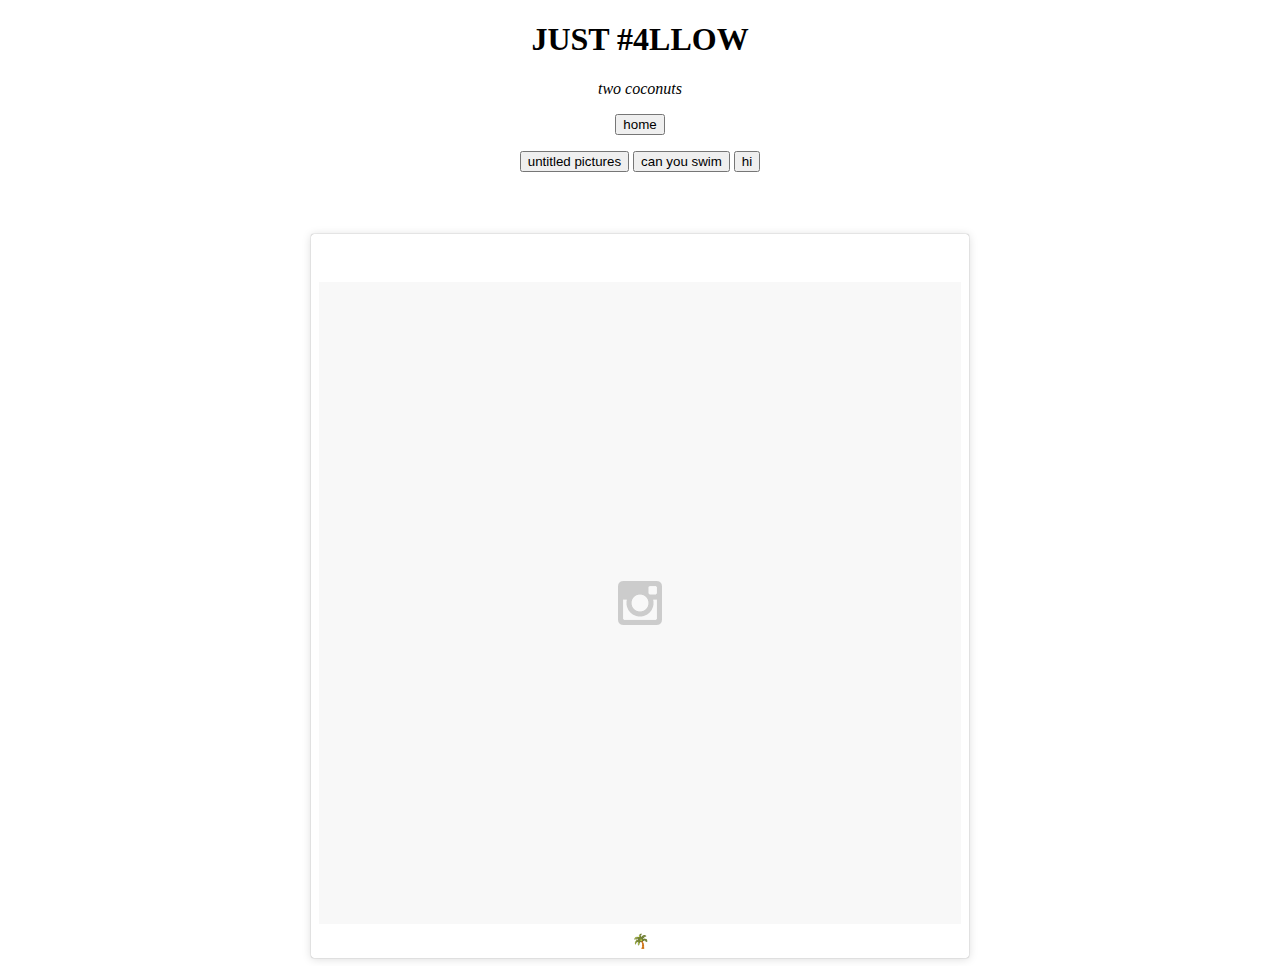
==== 4llow.html @ 80309c1f "Update 4llow.html" ====
<!DOCTYPE html>
<html>
<head>
  <link rel="stylesheet" href="fashun.css">
</head>
<body>
<h1><center>JUST #4LLOW</h1>
<p><center><i>two coconuts</i></p>
<p><center><a href="index"><button>home</button></a></p>
<a href="untitled-pictures"><button>untitled pictures</button></a>
<a href="can-you-swim"><button>can you swim</button></a>
<a href="hi"><button>hi</button></a></center>
<script src="moveit.js"></script>
<p><iframe class="btn" frameborder="0" border="0" scrolling="no" allowtransparency="true" height="20" width="200" src="https://platform.tumblr.com/v2/follow_button.html?type=follow-blog&amp;tumblelog=wjingwong&amp;color=blue"></iframe>
<style>.ig-b- { display: inline-block; }
.ig-b- img { visibility: hidden; }
.ig-b-:hover { background-position: 0 -60px; } .ig-b-:active { background-position: 0 -120px; }
.ig-b-v-24 { width: 137px; height: 24px; background: url(//badges.instagram.com/static/images/ig-badge-view-sprite-24.png) no-repeat 0 0; }
@media only screen and (-webkit-min-device-pixel-ratio: 2), only screen and (min--moz-device-pixel-ratio: 2), only screen and (-o-min-device-pixel-ratio: 2 / 1), only screen and (min-device-pixel-ratio: 2), only screen and (min-resolution: 192dpi), only screen and (min-resolution: 2dppx) {
.ig-b-v-24 { background-image: url(//badges.instagram.com/static/images/ig-badge-view-sprite-24@2x.png); background-size: 160px 178px; } }</style>
<a href="https://www.instagram.com/wwongjing/?ref=badge" class="ig-b- ig-b-v-24"><img src="//badges.instagram.com/static/images/ig-badge-view-24.png" alt="Instagram" /></a>
</p>
<blockquote class="instagram-media" data-instgrm-captioned data-instgrm-version="6" style=" background:#FFF; border:0; border-radius:3px; box-shadow:0 0 1px 0 rgba(0,0,0,0.5),0 1px 10px 0 rgba(0,0,0,0.15); margin: 1px; max-width:658px; padding:0; width:99.375%; width:-webkit-calc(100% - 2px); width:calc(100% - 2px);">
  <div style="padding:8px;"> <div style=" background:#F8F8F8; line-height:0; margin-top:40px; padding:50.0% 0; text-align:center; width:100%;"> <div style=" background:url([data-uri]); display:block; height:44px; margin:0 auto -44px; position:relative; top:-22px; width:44px;"></div></div> <p style=" margin:8px 0 0 0; padding:0 4px;">
     <a href="https://www.instagram.com/p/BErcw6pPb1b/" style=" color:#000; font-family:Arial,sans-serif; font-size:14px; font-style:normal; font-weight:normal; line-height:17px; text-decoration:none; word-wrap:break-word;" target="_blank">🌴</a></p></div></blockquote>
<script async defer src="//platform.instagram.com/en_US/embeds.js"></script>
</body>
</html>
---- fashun.css ----

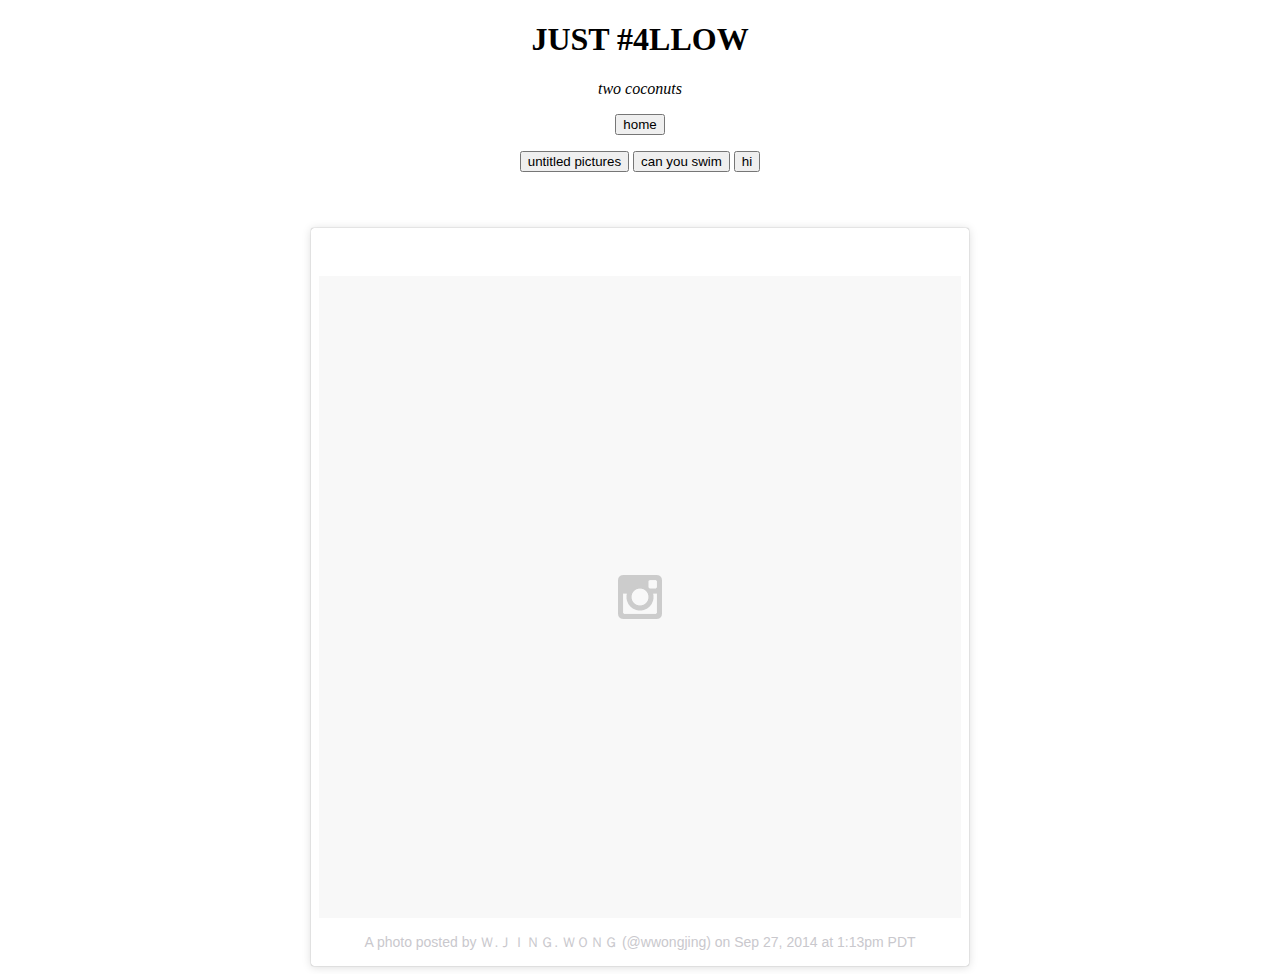
==== commit cefd17a9: "Update 4llow.html" ====
--- a/4llow.html
+++ b/4llow.html
@@ -18,11 +18,7 @@
 .ig-b-v-24 { width: 137px; height: 24px; background: url(//badges.instagram.com/static/images/ig-badge-view-sprite-24.png) no-repeat 0 0; }
 @media only screen and (-webkit-min-device-pixel-ratio: 2), only screen and (min--moz-device-pixel-ratio: 2), only screen and (-o-min-device-pixel-ratio: 2 / 1), only screen and (min-device-pixel-ratio: 2), only screen and (min-resolution: 192dpi), only screen and (min-resolution: 2dppx) {
 .ig-b-v-24 { background-image: url(//badges.instagram.com/static/images/ig-badge-view-sprite-24@2x.png); background-size: 160px 178px; } }</style>
-<a href="https://www.instagram.com/wwongjing/?ref=badge" class="ig-b- ig-b-v-24"><img src="//badges.instagram.com/static/images/ig-badge-view-24.png" alt="Instagram" /></a>
-</p>
-<blockquote class="instagram-media" data-instgrm-captioned data-instgrm-version="6" style=" background:#FFF; border:0; border-radius:3px; box-shadow:0 0 1px 0 rgba(0,0,0,0.5),0 1px 10px 0 rgba(0,0,0,0.15); margin: 1px; max-width:658px; padding:0; width:99.375%; width:-webkit-calc(100% - 2px); width:calc(100% - 2px);">
-  <div style="padding:8px;"> <div style=" background:#F8F8F8; line-height:0; margin-top:40px; padding:50.0% 0; text-align:center; width:100%;"> <div style=" background:url([data-uri]); display:block; height:44px; margin:0 auto -44px; position:relative; top:-22px; width:44px;"></div></div> <p style=" margin:8px 0 0 0; padding:0 4px;">
-     <a href="https://www.instagram.com/p/BErcw6pPb1b/" style=" color:#000; font-family:Arial,sans-serif; font-size:14px; font-style:normal; font-weight:normal; line-height:17px; text-decoration:none; word-wrap:break-word;" target="_blank">🌴</a></p></div></blockquote>
+<blockquote class="instagram-media" data-instgrm-version="6" style=" background:#FFF; border:0; border-radius:3px; box-shadow:0 0 1px 0 rgba(0,0,0,0.5),0 1px 10px 0 rgba(0,0,0,0.15); margin: 1px; max-width:658px; padding:0; width:99.375%; width:-webkit-calc(100% - 2px); width:calc(100% - 2px);"><div style="padding:8px;"> <div style=" background:#F8F8F8; line-height:0; margin-top:40px; padding:50% 0; text-align:center; width:100%;"> <div style=" background:url([data-uri]); display:block; height:44px; margin:0 auto -44px; position:relative; top:-22px; width:44px;"></div></div><p style=" color:#c9c8cd; font-family:Arial,sans-serif; font-size:14px; line-height:17px; margin-bottom:0; margin-top:8px; overflow:hidden; padding:8px 0 7px; text-align:center; text-overflow:ellipsis; white-space:nowrap;"><a href="https://www.instagram.com/p/tdkG8gPb0U/" style=" color:#c9c8cd; font-family:Arial,sans-serif; font-size:14px; font-style:normal; font-weight:normal; line-height:17px; text-decoration:none;" target="_blank">A photo posted by Ｗ.ＪＩＮＧ. ＷＯＮＧ (@wwongjing)</a> on <time style=" font-family:Arial,sans-serif; font-size:14px; line-height:17px;" datetime="2014-09-27T20:13:15+00:00">Sep 27, 2014 at 1:13pm PDT</time></p></div></blockquote>
 <script async defer src="//platform.instagram.com/en_US/embeds.js"></script>
 </body>
 </html>
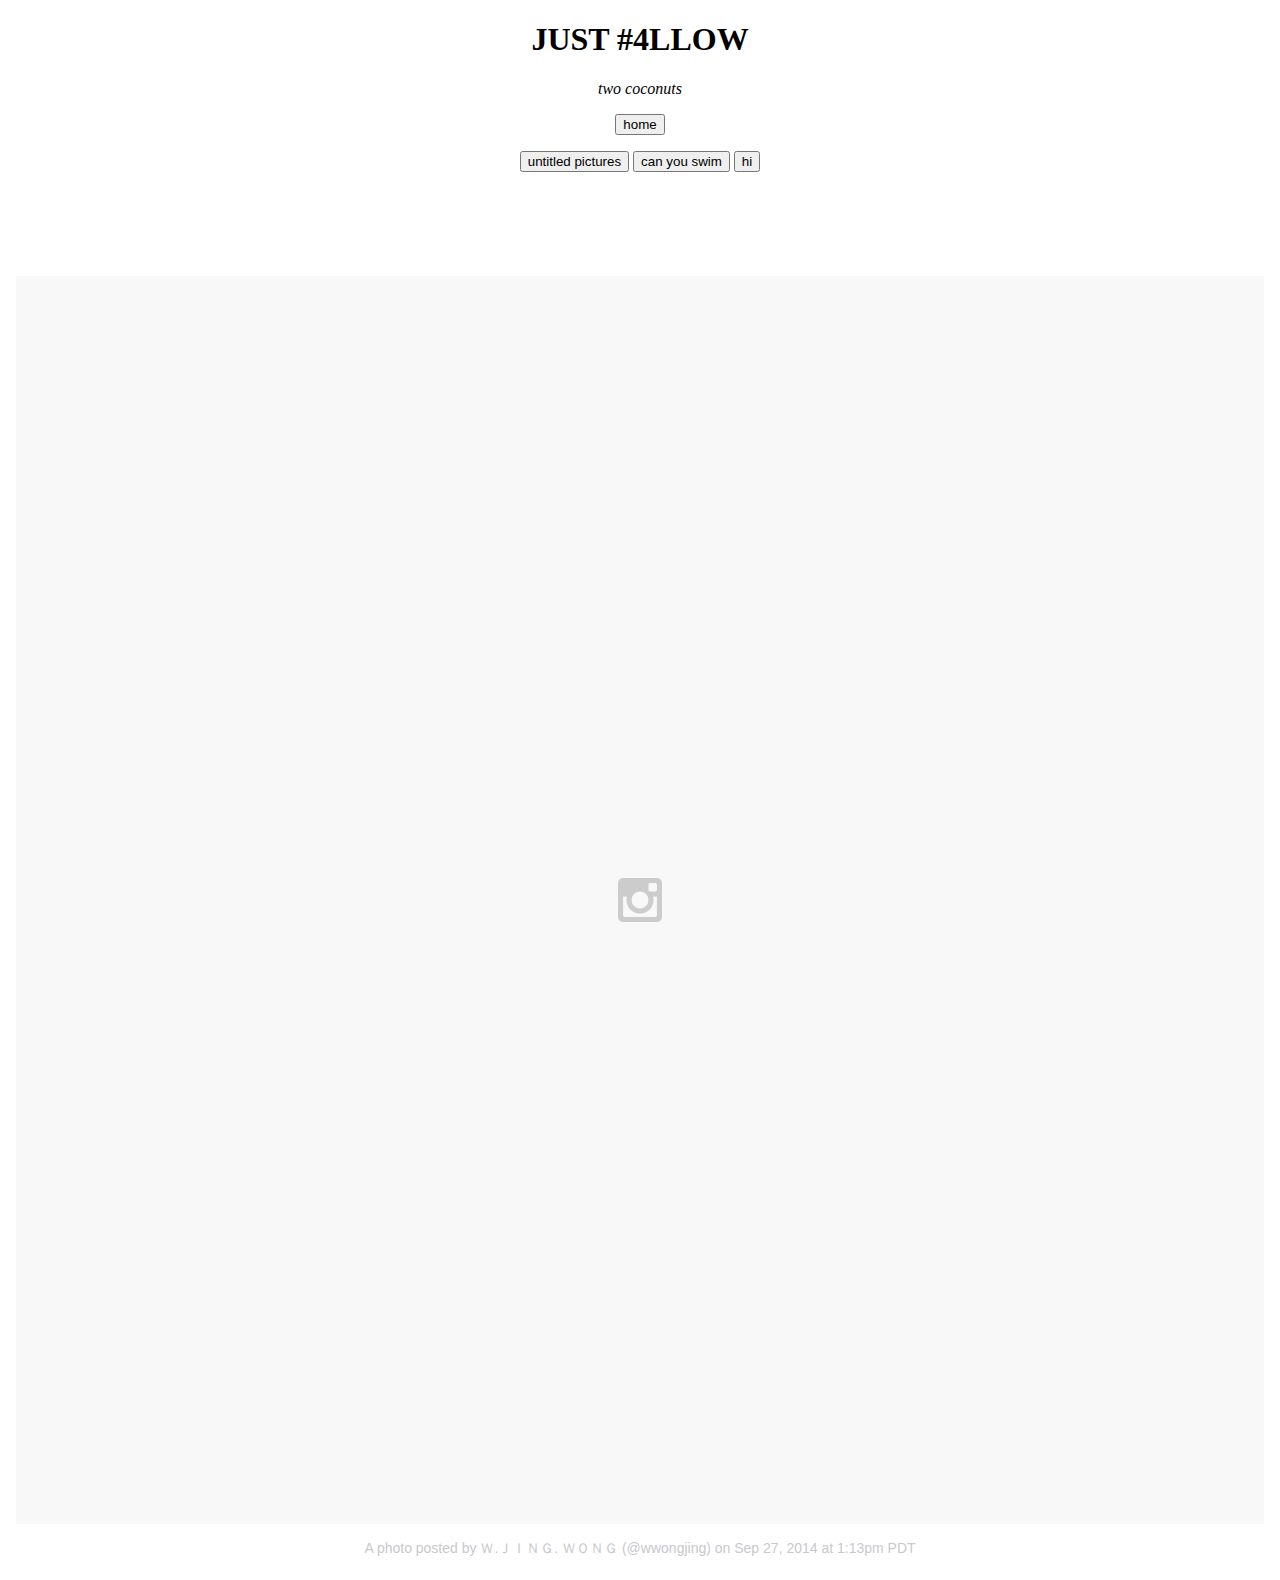
==== commit 68172e96: "Update 4llow.html" ====
--- a/4llow.html
+++ b/4llow.html
@@ -18,7 +18,7 @@
 .ig-b-v-24 { width: 137px; height: 24px; background: url(//badges.instagram.com/static/images/ig-badge-view-sprite-24.png) no-repeat 0 0; }
 @media only screen and (-webkit-min-device-pixel-ratio: 2), only screen and (min--moz-device-pixel-ratio: 2), only screen and (-o-min-device-pixel-ratio: 2 / 1), only screen and (min-device-pixel-ratio: 2), only screen and (min-resolution: 192dpi), only screen and (min-resolution: 2dppx) {
 .ig-b-v-24 { background-image: url(//badges.instagram.com/static/images/ig-badge-view-sprite-24@2x.png); background-size: 160px 178px; } }</style>
-<blockquote class="instagram-media" data-instgrm-version="6" style=" background:#FFF; border:0; border-radius:3px; box-shadow:0 0 1px 0 rgba(0,0,0,0.5),0 1px 10px 0 rgba(0,0,0,0.15); margin: 1px; max-width:658px; padding:0; width:99.375%; width:-webkit-calc(100% - 2px); width:calc(100% - 2px);"><div style="padding:8px;"> <div style=" background:#F8F8F8; line-height:0; margin-top:40px; padding:50% 0; text-align:center; width:100%;"> <div style=" background:url([data-uri]); display:block; height:44px; margin:0 auto -44px; position:relative; top:-22px; width:44px;"></div></div><p style=" color:#c9c8cd; font-family:Arial,sans-serif; font-size:14px; line-height:17px; margin-bottom:0; margin-top:8px; overflow:hidden; padding:8px 0 7px; text-align:center; text-overflow:ellipsis; white-space:nowrap;"><a href="https://www.instagram.com/p/tdkG8gPb0U/" style=" color:#c9c8cd; font-family:Arial,sans-serif; font-size:14px; font-style:normal; font-weight:normal; line-height:17px; text-decoration:none;" target="_blank">A photo posted by Ｗ.ＪＩＮＧ. ＷＯＮＧ (@wwongjing)</a> on <time style=" font-family:Arial,sans-serif; font-size:14px; line-height:17px;" datetime="2014-09-27T20:13:15+00:00">Sep 27, 2014 at 1:13pm PDT</time></p></div></blockquote>
+<div style="padding:8px;"> <div style=" background:#F8F8F8; line-height:0; margin-top:40px; padding:50% 0; text-align:center; width:100%;"> <div style=" background:url([data-uri]); display:block; height:44px; margin:0 auto -44px; position:relative; top:-22px; width:44px;"></div></div><p style=" color:#c9c8cd; font-family:Arial,sans-serif; font-size:14px; line-height:17px; margin-bottom:0; margin-top:8px; overflow:hidden; padding:8px 0 7px; text-align:center; text-overflow:ellipsis; white-space:nowrap;"><a href="https://www.instagram.com/p/tdkG8gPb0U/" style=" color:#c9c8cd; font-family:Arial,sans-serif; font-size:14px; font-style:normal; font-weight:normal; line-height:17px; text-decoration:none;" target="_blank">A photo posted by Ｗ.ＪＩＮＧ. ＷＯＮＧ (@wwongjing)</a> on <time style=" font-family:Arial,sans-serif; font-size:14px; line-height:17px;" datetime="2014-09-27T20:13:15+00:00">Sep 27, 2014 at 1:13pm PDT</time></p></div></blockquote>
 <script async defer src="//platform.instagram.com/en_US/embeds.js"></script>
 </body>
 </html>
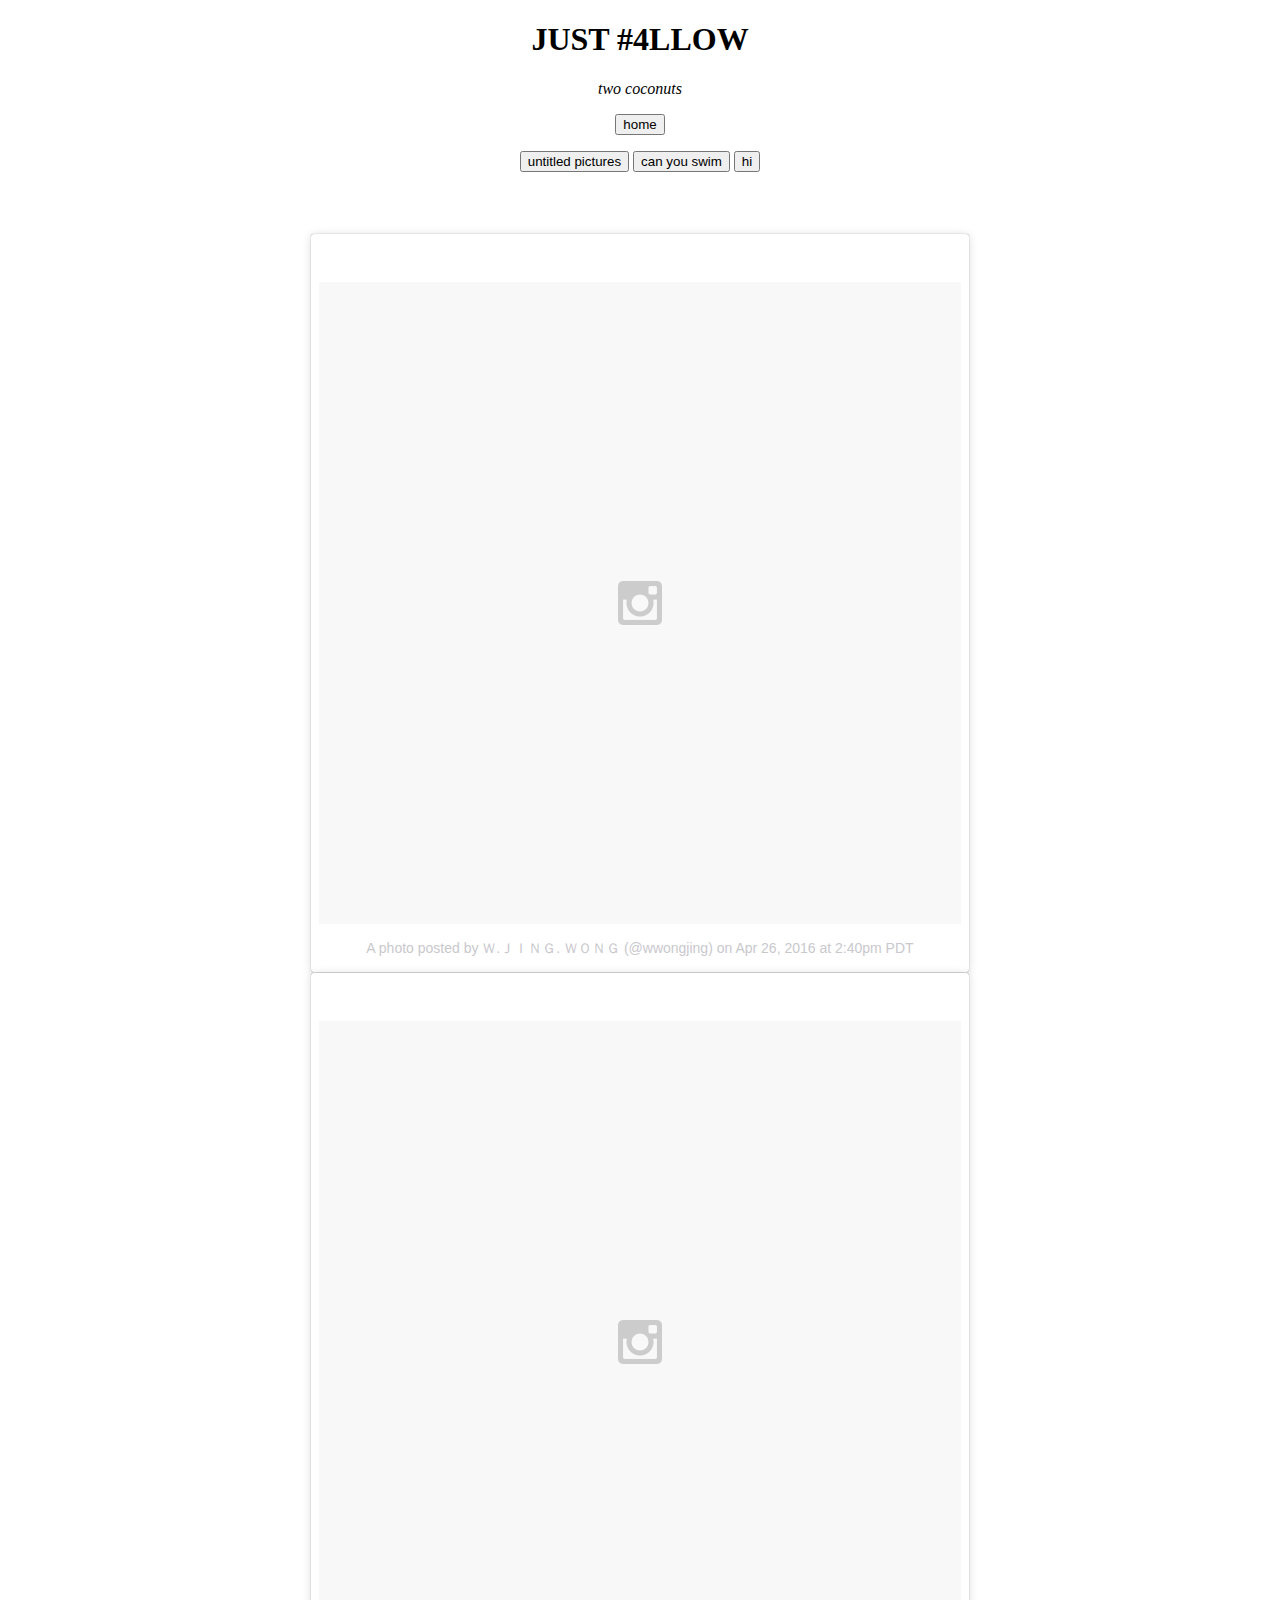
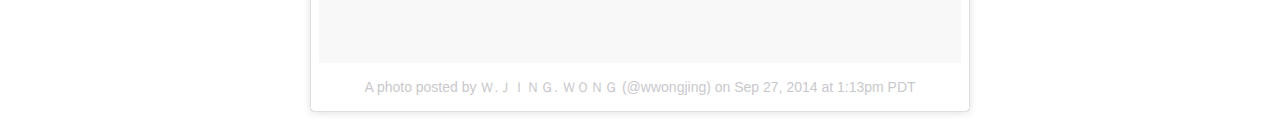
==== commit 723423fd: "Update 4llow.html" ====
--- a/4llow.html
+++ b/4llow.html
@@ -13,12 +13,17 @@
 <script src="moveit.js"></script>
 <p><iframe class="btn" frameborder="0" border="0" scrolling="no" allowtransparency="true" height="20" width="200" src="https://platform.tumblr.com/v2/follow_button.html?type=follow-blog&amp;tumblelog=wjingwong&amp;color=blue"></iframe>
 <style>.ig-b- { display: inline-block; }
+
+<style>.ig-b- { display: inline-block; }
 .ig-b- img { visibility: hidden; }
 .ig-b-:hover { background-position: 0 -60px; } .ig-b-:active { background-position: 0 -120px; }
 .ig-b-v-24 { width: 137px; height: 24px; background: url(//badges.instagram.com/static/images/ig-badge-view-sprite-24.png) no-repeat 0 0; }
 @media only screen and (-webkit-min-device-pixel-ratio: 2), only screen and (min--moz-device-pixel-ratio: 2), only screen and (-o-min-device-pixel-ratio: 2 / 1), only screen and (min-device-pixel-ratio: 2), only screen and (min-resolution: 192dpi), only screen and (min-resolution: 2dppx) {
 .ig-b-v-24 { background-image: url(//badges.instagram.com/static/images/ig-badge-view-sprite-24@2x.png); background-size: 160px 178px; } }</style>
-<div style="padding:8px;"> <div style=" background:#F8F8F8; line-height:0; margin-top:40px; padding:50% 0; text-align:center; width:100%;"> <div style=" background:url([data-uri]); display:block; height:44px; margin:0 auto -44px; position:relative; top:-22px; width:44px;"></div></div><p style=" color:#c9c8cd; font-family:Arial,sans-serif; font-size:14px; line-height:17px; margin-bottom:0; margin-top:8px; overflow:hidden; padding:8px 0 7px; text-align:center; text-overflow:ellipsis; white-space:nowrap;"><a href="https://www.instagram.com/p/tdkG8gPb0U/" style=" color:#c9c8cd; font-family:Arial,sans-serif; font-size:14px; font-style:normal; font-weight:normal; line-height:17px; text-decoration:none;" target="_blank">A photo posted by Ｗ.ＪＩＮＧ. ＷＯＮＧ (@wwongjing)</a> on <time style=" font-family:Arial,sans-serif; font-size:14px; line-height:17px;" datetime="2014-09-27T20:13:15+00:00">Sep 27, 2014 at 1:13pm PDT</time></p></div></blockquote>
+<a href="https://www.instagram.com/wwongjing/?ref=badge" class="ig-b- ig-b-v-24"><img src="//badges.instagram.com/static/images/ig-badge-view-24.png" alt="Instagram" /></a>
+
+<blockquote class="instagram-media" data-instgrm-version="6" style=" background:#FFF; border:0; border-radius:3px; box-shadow:0 0 1px 0 rgba(0,0,0,0.5),0 1px 10px 0 rgba(0,0,0,0.15); margin: 1px; max-width:658px; padding:0; width:99.375%; width:-webkit-calc(100% - 2px); width:calc(100% - 2px);"><div style="padding:8px;"> <div style=" background:#F8F8F8; line-height:0; margin-top:40px; padding:50.0% 0; text-align:center; width:100%;"> <div style=" background:url([data-uri]); display:block; height:44px; margin:0 auto -44px; position:relative; top:-22px; width:44px;"></div></div><p style=" color:#c9c8cd; font-family:Arial,sans-serif; font-size:14px; line-height:17px; margin-bottom:0; margin-top:8px; overflow:hidden; padding:8px 0 7px; text-align:center; text-overflow:ellipsis; white-space:nowrap;"><a href="https://www.instagram.com/p/BErcw6pPb1b/" style=" color:#c9c8cd; font-family:Arial,sans-serif; font-size:14px; font-style:normal; font-weight:normal; line-height:17px; text-decoration:none;" target="_blank">A photo posted by Ｗ.ＪＩＮＧ. ＷＯＮＧ (@wwongjing)</a> on <time style=" font-family:Arial,sans-serif; font-size:14px; line-height:17px;" datetime="2016-04-26T21:40:31+00:00">Apr 26, 2016 at 2:40pm PDT</time></p></div></blockquote>
+<script async defer src="//platform.instagram.com/en_US/embeds.js"></script> <blockquote class="instagram-media" data-instgrm-version="6" style=" background:#FFF; border:0; border-radius:3px; box-shadow:0 0 1px 0 rgba(0,0,0,0.5),0 1px 10px 0 rgba(0,0,0,0.15); margin: 1px; max-width:658px; padding:0; width:99.375%; width:-webkit-calc(100% - 2px); width:calc(100% - 2px);"><div style="padding:8px;"> <div style=" background:#F8F8F8; line-height:0; margin-top:40px; padding:50% 0; text-align:center; width:100%;"> <div style=" background:url([data-uri]); display:block; height:44px; margin:0 auto -44px; position:relative; top:-22px; width:44px;"></div></div><p style=" color:#c9c8cd; font-family:Arial,sans-serif; font-size:14px; line-height:17px; margin-bottom:0; margin-top:8px; overflow:hidden; padding:8px 0 7px; text-align:center; text-overflow:ellipsis; white-space:nowrap;"><a href="https://www.instagram.com/p/tdkG8gPb0U/" style=" color:#c9c8cd; font-family:Arial,sans-serif; font-size:14px; font-style:normal; font-weight:normal; line-height:17px; text-decoration:none;" target="_blank">A photo posted by Ｗ.ＪＩＮＧ. ＷＯＮＧ (@wwongjing)</a> on <time style=" font-family:Arial,sans-serif; font-size:14px; line-height:17px;" datetime="2014-09-27T20:13:15+00:00">Sep 27, 2014 at 1:13pm PDT</time></p></div></blockquote>
 <script async defer src="//platform.instagram.com/en_US/embeds.js"></script>
 </body>
 </html>
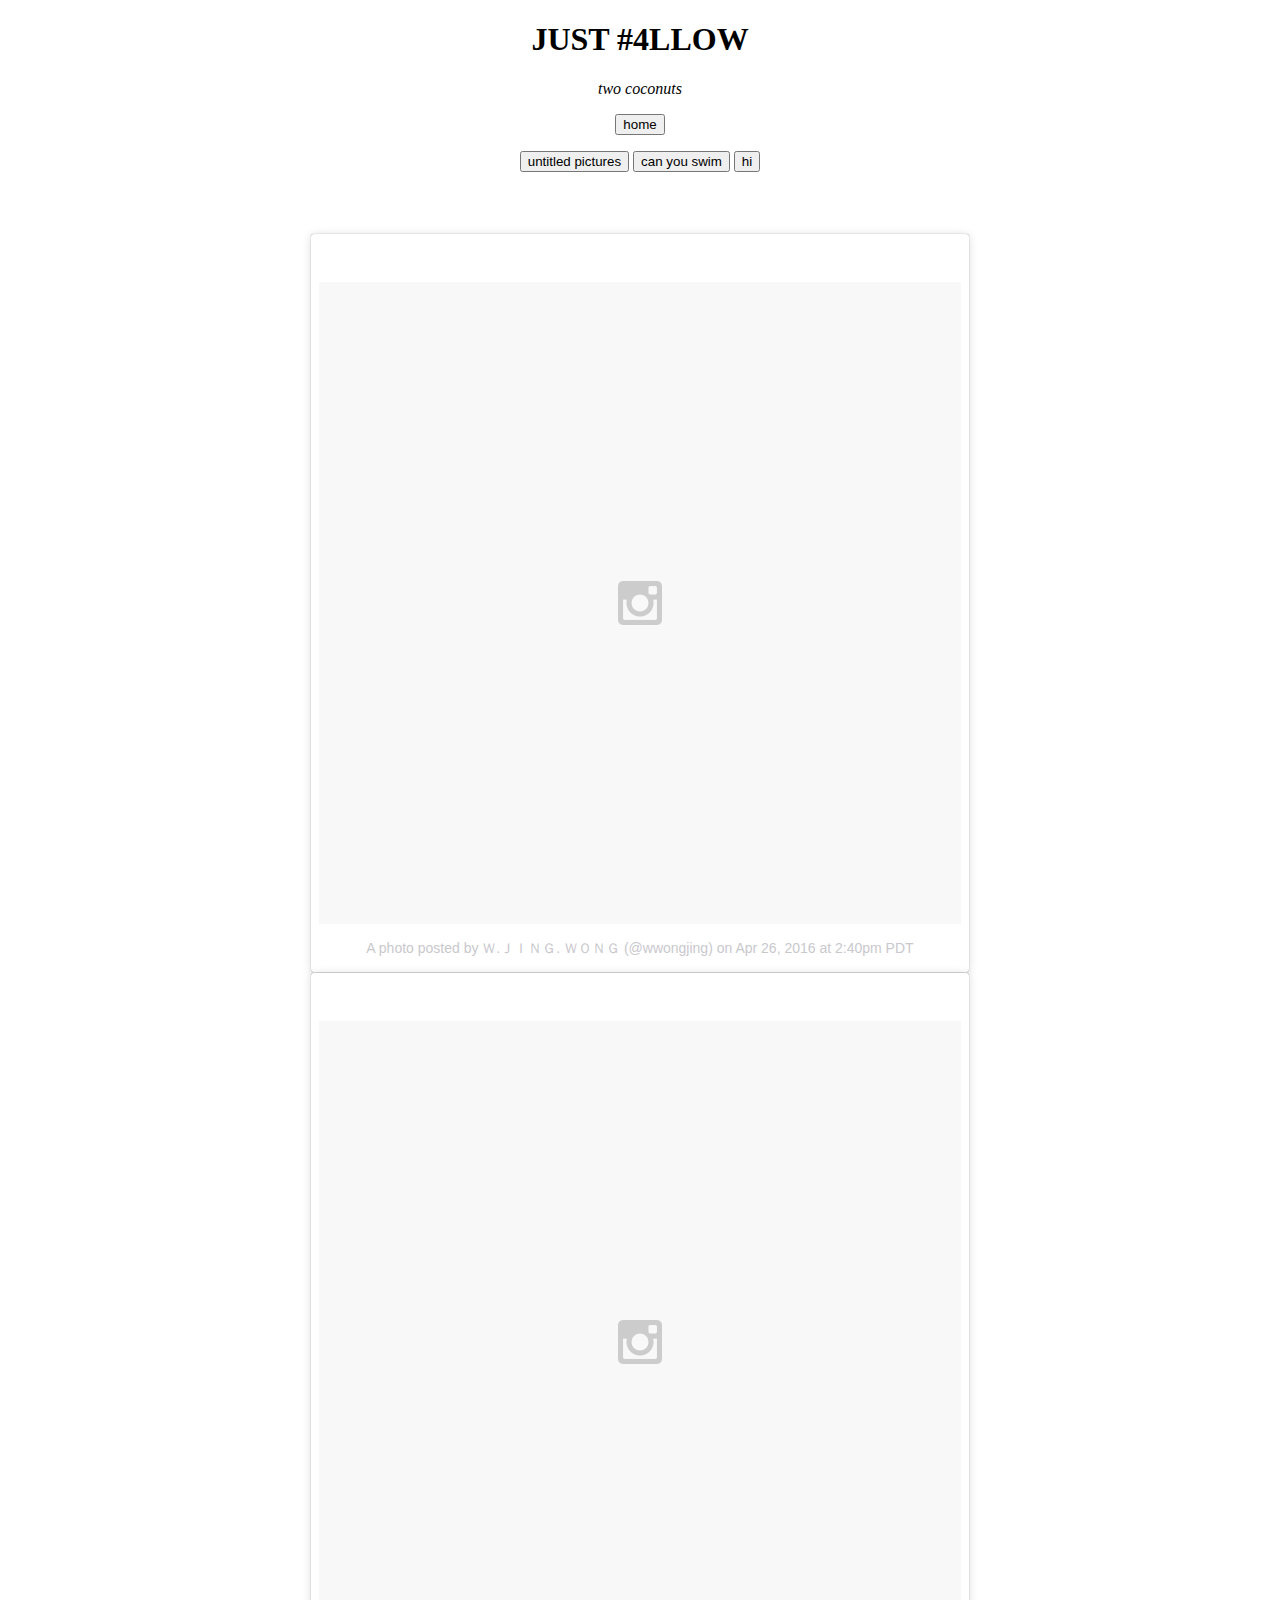
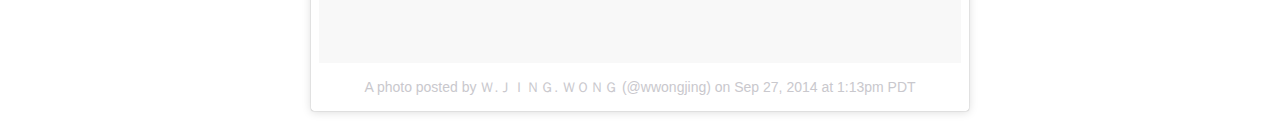
==== commit 030500f2: "Update 4llow.html" ====
--- a/4llow.html
+++ b/4llow.html
@@ -12,7 +12,6 @@
 <a href="hi"><button>hi</button></a></center>
 <script src="moveit.js"></script>
 <p><iframe class="btn" frameborder="0" border="0" scrolling="no" allowtransparency="true" height="20" width="200" src="https://platform.tumblr.com/v2/follow_button.html?type=follow-blog&amp;tumblelog=wjingwong&amp;color=blue"></iframe>
-<style>.ig-b- { display: inline-block; }
 
 <style>.ig-b- { display: inline-block; }
 .ig-b- img { visibility: hidden; }
@@ -24,6 +23,6 @@
 
 <blockquote class="instagram-media" data-instgrm-version="6" style=" background:#FFF; border:0; border-radius:3px; box-shadow:0 0 1px 0 rgba(0,0,0,0.5),0 1px 10px 0 rgba(0,0,0,0.15); margin: 1px; max-width:658px; padding:0; width:99.375%; width:-webkit-calc(100% - 2px); width:calc(100% - 2px);"><div style="padding:8px;"> <div style=" background:#F8F8F8; line-height:0; margin-top:40px; padding:50.0% 0; text-align:center; width:100%;"> <div style=" background:url([data-uri]); display:block; height:44px; margin:0 auto -44px; position:relative; top:-22px; width:44px;"></div></div><p style=" color:#c9c8cd; font-family:Arial,sans-serif; font-size:14px; line-height:17px; margin-bottom:0; margin-top:8px; overflow:hidden; padding:8px 0 7px; text-align:center; text-overflow:ellipsis; white-space:nowrap;"><a href="https://www.instagram.com/p/BErcw6pPb1b/" style=" color:#c9c8cd; font-family:Arial,sans-serif; font-size:14px; font-style:normal; font-weight:normal; line-height:17px; text-decoration:none;" target="_blank">A photo posted by Ｗ.ＪＩＮＧ. ＷＯＮＧ (@wwongjing)</a> on <time style=" font-family:Arial,sans-serif; font-size:14px; line-height:17px;" datetime="2016-04-26T21:40:31+00:00">Apr 26, 2016 at 2:40pm PDT</time></p></div></blockquote>
 <script async defer src="//platform.instagram.com/en_US/embeds.js"></script> <blockquote class="instagram-media" data-instgrm-version="6" style=" background:#FFF; border:0; border-radius:3px; box-shadow:0 0 1px 0 rgba(0,0,0,0.5),0 1px 10px 0 rgba(0,0,0,0.15); margin: 1px; max-width:658px; padding:0; width:99.375%; width:-webkit-calc(100% - 2px); width:calc(100% - 2px);"><div style="padding:8px;"> <div style=" background:#F8F8F8; line-height:0; margin-top:40px; padding:50% 0; text-align:center; width:100%;"> <div style=" background:url([data-uri]); display:block; height:44px; margin:0 auto -44px; position:relative; top:-22px; width:44px;"></div></div><p style=" color:#c9c8cd; font-family:Arial,sans-serif; font-size:14px; line-height:17px; margin-bottom:0; margin-top:8px; overflow:hidden; padding:8px 0 7px; text-align:center; text-overflow:ellipsis; white-space:nowrap;"><a href="https://www.instagram.com/p/tdkG8gPb0U/" style=" color:#c9c8cd; font-family:Arial,sans-serif; font-size:14px; font-style:normal; font-weight:normal; line-height:17px; text-decoration:none;" target="_blank">A photo posted by Ｗ.ＪＩＮＧ. ＷＯＮＧ (@wwongjing)</a> on <time style=" font-family:Arial,sans-serif; font-size:14px; line-height:17px;" datetime="2014-09-27T20:13:15+00:00">Sep 27, 2014 at 1:13pm PDT</time></p></div></blockquote>
-<script async defer src="//platform.instagram.com/en_US/embeds.js"></script>
+<script async defer src="//platform.instagram.com/en_US/embeds.js"></script> </p>
 </body>
 </html>
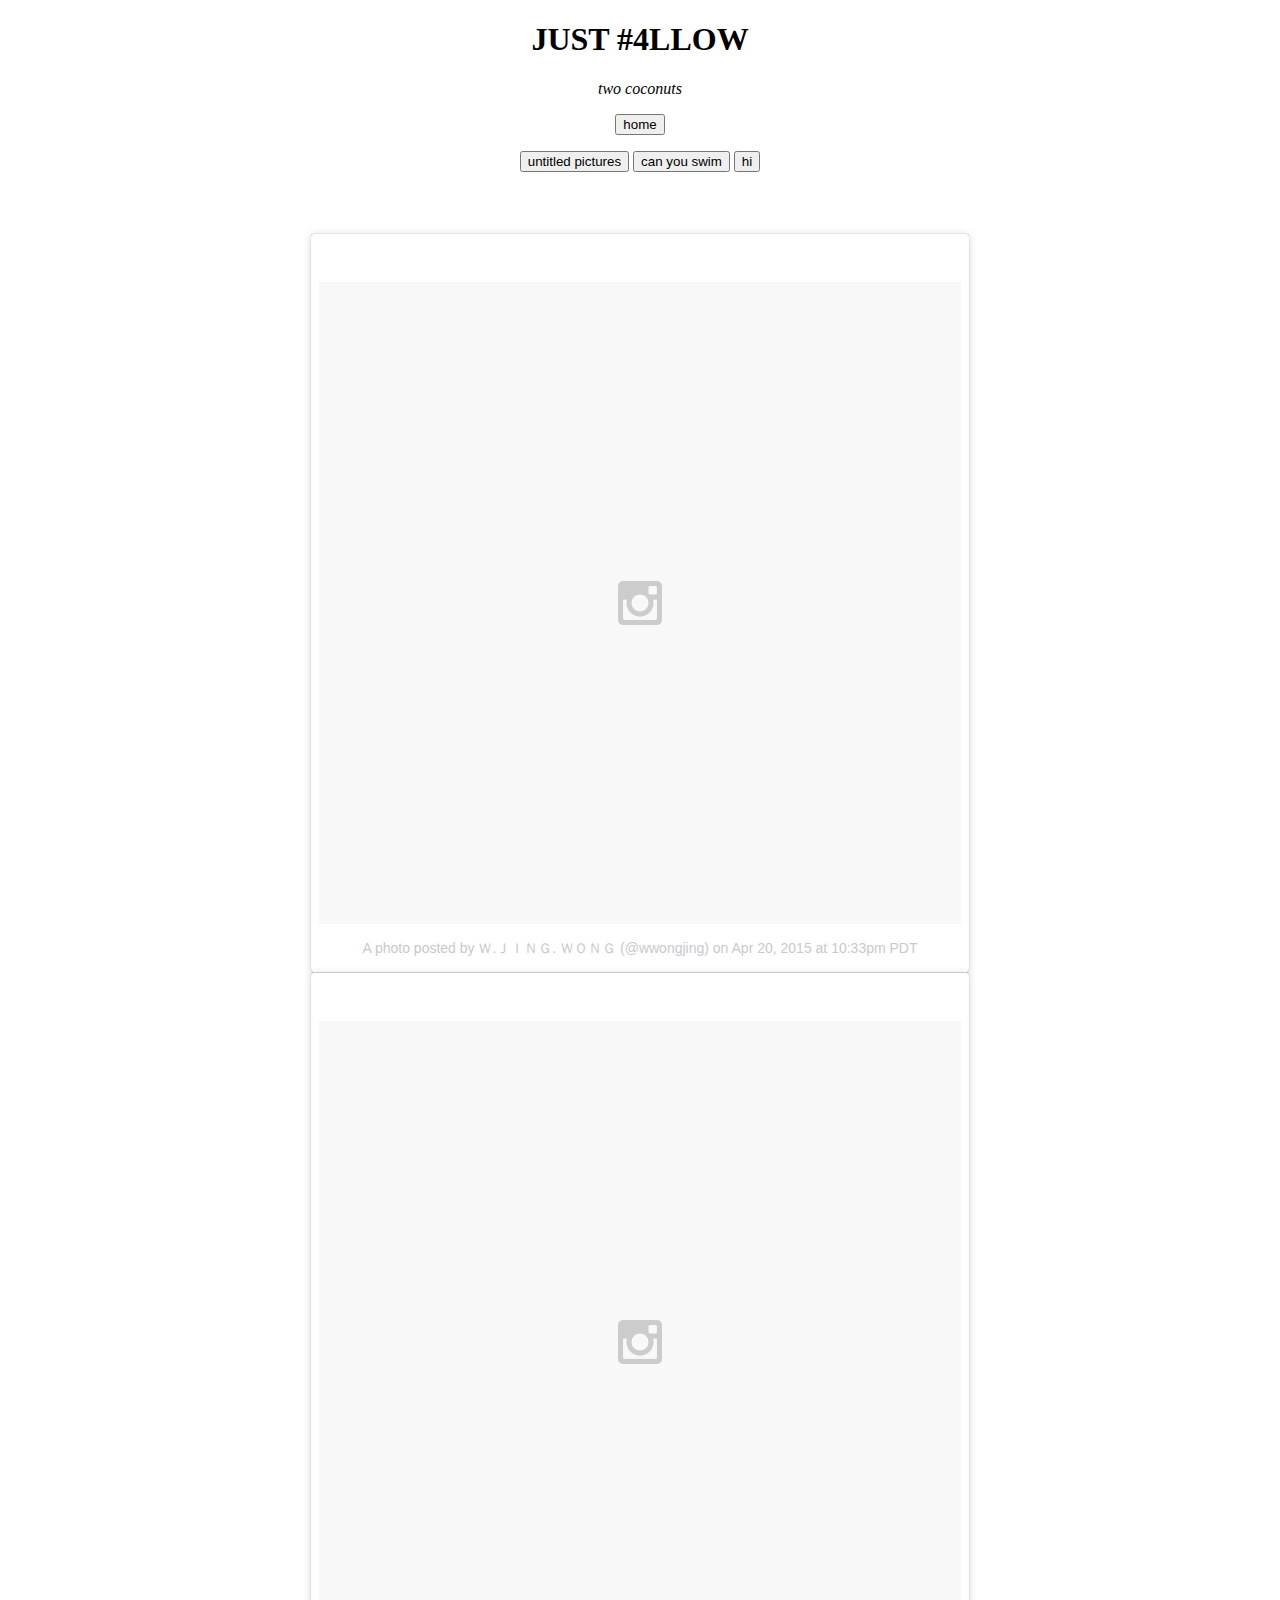
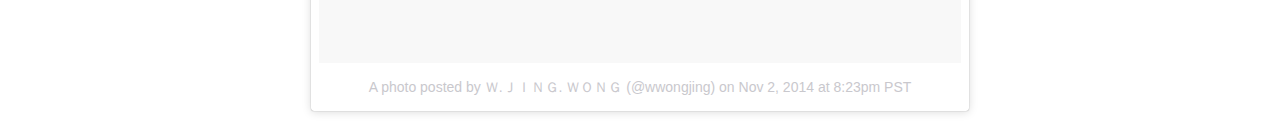
==== commit f3816da3: "Update 4llow.html" ====
--- a/4llow.html
+++ b/4llow.html
@@ -21,8 +21,10 @@
 .ig-b-v-24 { background-image: url(//badges.instagram.com/static/images/ig-badge-view-sprite-24@2x.png); background-size: 160px 178px; } }</style>
 <a href="https://www.instagram.com/wwongjing/?ref=badge" class="ig-b- ig-b-v-24"><img src="//badges.instagram.com/static/images/ig-badge-view-24.png" alt="Instagram" /></a>
 
-<blockquote class="instagram-media" data-instgrm-version="6" style=" background:#FFF; border:0; border-radius:3px; box-shadow:0 0 1px 0 rgba(0,0,0,0.5),0 1px 10px 0 rgba(0,0,0,0.15); margin: 1px; max-width:658px; padding:0; width:99.375%; width:-webkit-calc(100% - 2px); width:calc(100% - 2px);"><div style="padding:8px;"> <div style=" background:#F8F8F8; line-height:0; margin-top:40px; padding:50.0% 0; text-align:center; width:100%;"> <div style=" background:url([data-uri]); display:block; height:44px; margin:0 auto -44px; position:relative; top:-22px; width:44px;"></div></div><p style=" color:#c9c8cd; font-family:Arial,sans-serif; font-size:14px; line-height:17px; margin-bottom:0; margin-top:8px; overflow:hidden; padding:8px 0 7px; text-align:center; text-overflow:ellipsis; white-space:nowrap;"><a href="https://www.instagram.com/p/BErcw6pPb1b/" style=" color:#c9c8cd; font-family:Arial,sans-serif; font-size:14px; font-style:normal; font-weight:normal; line-height:17px; text-decoration:none;" target="_blank">A photo posted by Ｗ.ＪＩＮＧ. ＷＯＮＧ (@wwongjing)</a> on <time style=" font-family:Arial,sans-serif; font-size:14px; line-height:17px;" datetime="2016-04-26T21:40:31+00:00">Apr 26, 2016 at 2:40pm PDT</time></p></div></blockquote>
-<script async defer src="//platform.instagram.com/en_US/embeds.js"></script> <blockquote class="instagram-media" data-instgrm-version="6" style=" background:#FFF; border:0; border-radius:3px; box-shadow:0 0 1px 0 rgba(0,0,0,0.5),0 1px 10px 0 rgba(0,0,0,0.15); margin: 1px; max-width:658px; padding:0; width:99.375%; width:-webkit-calc(100% - 2px); width:calc(100% - 2px);"><div style="padding:8px;"> <div style=" background:#F8F8F8; line-height:0; margin-top:40px; padding:50% 0; text-align:center; width:100%;"> <div style=" background:url([data-uri]); display:block; height:44px; margin:0 auto -44px; position:relative; top:-22px; width:44px;"></div></div><p style=" color:#c9c8cd; font-family:Arial,sans-serif; font-size:14px; line-height:17px; margin-bottom:0; margin-top:8px; overflow:hidden; padding:8px 0 7px; text-align:center; text-overflow:ellipsis; white-space:nowrap;"><a href="https://www.instagram.com/p/tdkG8gPb0U/" style=" color:#c9c8cd; font-family:Arial,sans-serif; font-size:14px; font-style:normal; font-weight:normal; line-height:17px; text-decoration:none;" target="_blank">A photo posted by Ｗ.ＪＩＮＧ. ＷＯＮＧ (@wwongjing)</a> on <time style=" font-family:Arial,sans-serif; font-size:14px; line-height:17px;" datetime="2014-09-27T20:13:15+00:00">Sep 27, 2014 at 1:13pm PDT</time></p></div></blockquote>
-<script async defer src="//platform.instagram.com/en_US/embeds.js"></script> </p>
+<blockquote class="instagram-media" data-instgrm-version="6" style=" background:#FFF; border:0; border-radius:3px; box-shadow:0 0 1px 0 rgba(0,0,0,0.5),0 1px 10px 0 rgba(0,0,0,0.15); margin: 1px; max-width:658px; padding:0; width:99.375%; width:-webkit-calc(100% - 2px); width:calc(100% - 2px);"><div style="padding:8px;"> <div style=" background:#F8F8F8; line-height:0; margin-top:40px; padding:50% 0; text-align:center; width:100%;"> <div style=" background:url([data-uri]); display:block; height:44px; margin:0 auto -44px; position:relative; top:-22px; width:44px;"></div></div><p style=" color:#c9c8cd; font-family:Arial,sans-serif; font-size:14px; line-height:17px; margin-bottom:0; margin-top:8px; overflow:hidden; padding:8px 0 7px; text-align:center; text-overflow:ellipsis; white-space:nowrap;"><a href="https://www.instagram.com/p/1ubN8bPb3i/" style=" color:#c9c8cd; font-family:Arial,sans-serif; font-size:14px; font-style:normal; font-weight:normal; line-height:17px; text-decoration:none;" target="_blank">A photo posted by Ｗ.ＪＩＮＧ. ＷＯＮＧ (@wwongjing)</a> on <time style=" font-family:Arial,sans-serif; font-size:14px; line-height:17px;" datetime="2015-04-21T05:33:48+00:00">Apr 20, 2015 at 10:33pm PDT</time></p></div></blockquote>
+<script async defer src="//platform.instagram.com/en_US/embeds.js"></script>
+
+<blockquote class="instagram-media" data-instgrm-version="6" style=" background:#FFF; border:0; border-radius:3px; box-shadow:0 0 1px 0 rgba(0,0,0,0.5),0 1px 10px 0 rgba(0,0,0,0.15); margin: 1px; max-width:658px; padding:0; width:99.375%; width:-webkit-calc(100% - 2px); width:calc(100% - 2px);"><div style="padding:8px;"> <div style=" background:#F8F8F8; line-height:0; margin-top:40px; padding:50% 0; text-align:center; width:100%;"> <div style=" background:url([data-uri]); display:block; height:44px; margin:0 auto -44px; position:relative; top:-22px; width:44px;"></div></div><p style=" color:#c9c8cd; font-family:Arial,sans-serif; font-size:14px; line-height:17px; margin-bottom:0; margin-top:8px; overflow:hidden; padding:8px 0 7px; text-align:center; text-overflow:ellipsis; white-space:nowrap;"><a href="https://www.instagram.com/p/u7I3Vbvb9U/" style=" color:#c9c8cd; font-family:Arial,sans-serif; font-size:14px; font-style:normal; font-weight:normal; line-height:17px; text-decoration:none;" target="_blank">A photo posted by Ｗ.ＪＩＮＧ. ＷＯＮＧ (@wwongjing)</a> on <time style=" font-family:Arial,sans-serif; font-size:14px; line-height:17px;" datetime="2014-11-03T04:23:48+00:00">Nov 2, 2014 at 8:23pm PST</time></p></div></blockquote>
+<script async defer src="//platform.instagram.com/en_US/embeds.js"></script></p>
 </body>
 </html>
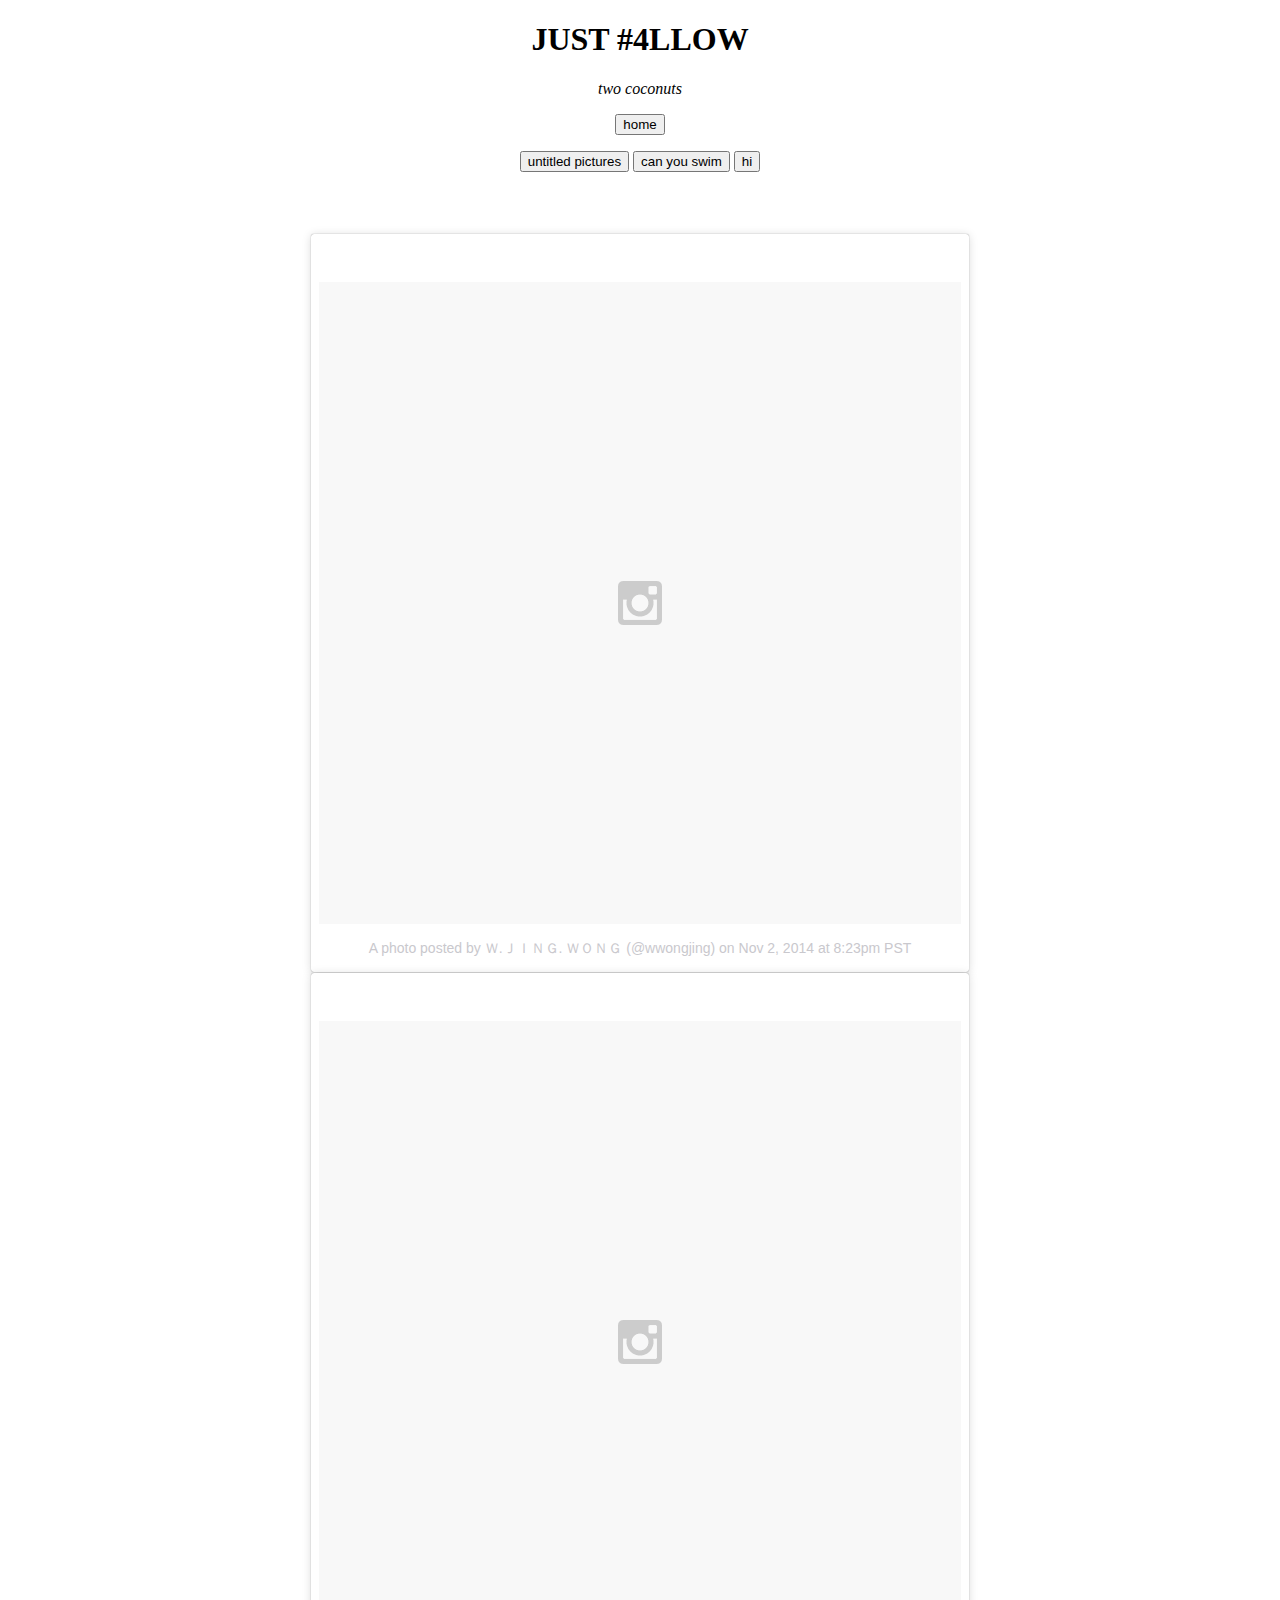
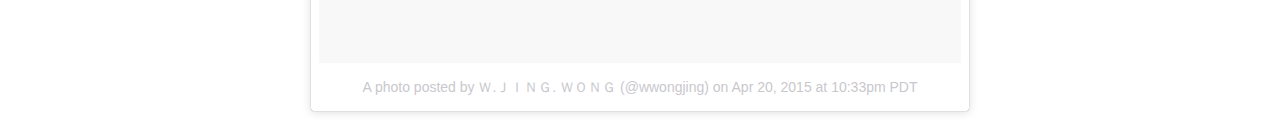
==== commit 39a37885: "Update 4llow.html" ====
--- a/4llow.html
+++ b/4llow.html
@@ -21,10 +21,11 @@
 .ig-b-v-24 { background-image: url(//badges.instagram.com/static/images/ig-badge-view-sprite-24@2x.png); background-size: 160px 178px; } }</style>
 <a href="https://www.instagram.com/wwongjing/?ref=badge" class="ig-b- ig-b-v-24"><img src="//badges.instagram.com/static/images/ig-badge-view-24.png" alt="Instagram" /></a>
 
+<blockquote class="instagram-media" data-instgrm-version="6" style=" background:#FFF; border:0; border-radius:3px; box-shadow:0 0 1px 0 rgba(0,0,0,0.5),0 1px 10px 0 rgba(0,0,0,0.15); margin: 1px; max-width:658px; padding:0; width:99.375%; width:-webkit-calc(100% - 2px); width:calc(100% - 2px);"><div style="padding:8px;"> <div style=" background:#F8F8F8; line-height:0; margin-top:40px; padding:50% 0; text-align:center; width:100%;"> <div style=" background:url([data-uri]); display:block; height:44px; margin:0 auto -44px; position:relative; top:-22px; width:44px;"></div></div><p style=" color:#c9c8cd; font-family:Arial,sans-serif; font-size:14px; line-height:17px; margin-bottom:0; margin-top:8px; overflow:hidden; padding:8px 0 7px; text-align:center; text-overflow:ellipsis; white-space:nowrap;"><a href="https://www.instagram.com/p/u7I3Vbvb9U/" style=" color:#c9c8cd; font-family:Arial,sans-serif; font-size:14px; font-style:normal; font-weight:normal; line-height:17px; text-decoration:none;" target="_blank">A photo posted by Ｗ.ＪＩＮＧ. ＷＯＮＧ (@wwongjing)</a> on <time style=" font-family:Arial,sans-serif; font-size:14px; line-height:17px;" datetime="2014-11-03T04:23:48+00:00">Nov 2, 2014 at 8:23pm PST</time></p></div></blockquote>
+<script async defer src="//platform.instagram.com/en_US/embeds.js"></script>
+
 <blockquote class="instagram-media" data-instgrm-version="6" style=" background:#FFF; border:0; border-radius:3px; box-shadow:0 0 1px 0 rgba(0,0,0,0.5),0 1px 10px 0 rgba(0,0,0,0.15); margin: 1px; max-width:658px; padding:0; width:99.375%; width:-webkit-calc(100% - 2px); width:calc(100% - 2px);"><div style="padding:8px;"> <div style=" background:#F8F8F8; line-height:0; margin-top:40px; padding:50% 0; text-align:center; width:100%;"> <div style=" background:url([data-uri]); display:block; height:44px; margin:0 auto -44px; position:relative; top:-22px; width:44px;"></div></div><p style=" color:#c9c8cd; font-family:Arial,sans-serif; font-size:14px; line-height:17px; margin-bottom:0; margin-top:8px; overflow:hidden; padding:8px 0 7px; text-align:center; text-overflow:ellipsis; white-space:nowrap;"><a href="https://www.instagram.com/p/1ubN8bPb3i/" style=" color:#c9c8cd; font-family:Arial,sans-serif; font-size:14px; font-style:normal; font-weight:normal; line-height:17px; text-decoration:none;" target="_blank">A photo posted by Ｗ.ＪＩＮＧ. ＷＯＮＧ (@wwongjing)</a> on <time style=" font-family:Arial,sans-serif; font-size:14px; line-height:17px;" datetime="2015-04-21T05:33:48+00:00">Apr 20, 2015 at 10:33pm PDT</time></p></div></blockquote>
 <script async defer src="//platform.instagram.com/en_US/embeds.js"></script>
-
-<blockquote class="instagram-media" data-instgrm-version="6" style=" background:#FFF; border:0; border-radius:3px; box-shadow:0 0 1px 0 rgba(0,0,0,0.5),0 1px 10px 0 rgba(0,0,0,0.15); margin: 1px; max-width:658px; padding:0; width:99.375%; width:-webkit-calc(100% - 2px); width:calc(100% - 2px);"><div style="padding:8px;"> <div style=" background:#F8F8F8; line-height:0; margin-top:40px; padding:50% 0; text-align:center; width:100%;"> <div style=" background:url([data-uri]); display:block; height:44px; margin:0 auto -44px; position:relative; top:-22px; width:44px;"></div></div><p style=" color:#c9c8cd; font-family:Arial,sans-serif; font-size:14px; line-height:17px; margin-bottom:0; margin-top:8px; overflow:hidden; padding:8px 0 7px; text-align:center; text-overflow:ellipsis; white-space:nowrap;"><a href="https://www.instagram.com/p/u7I3Vbvb9U/" style=" color:#c9c8cd; font-family:Arial,sans-serif; font-size:14px; font-style:normal; font-weight:normal; line-height:17px; text-decoration:none;" target="_blank">A photo posted by Ｗ.ＪＩＮＧ. ＷＯＮＧ (@wwongjing)</a> on <time style=" font-family:Arial,sans-serif; font-size:14px; line-height:17px;" datetime="2014-11-03T04:23:48+00:00">Nov 2, 2014 at 8:23pm PST</time></p></div></blockquote>
-<script async defer src="//platform.instagram.com/en_US/embeds.js"></script></p>
+</p>
 </body>
 </html>
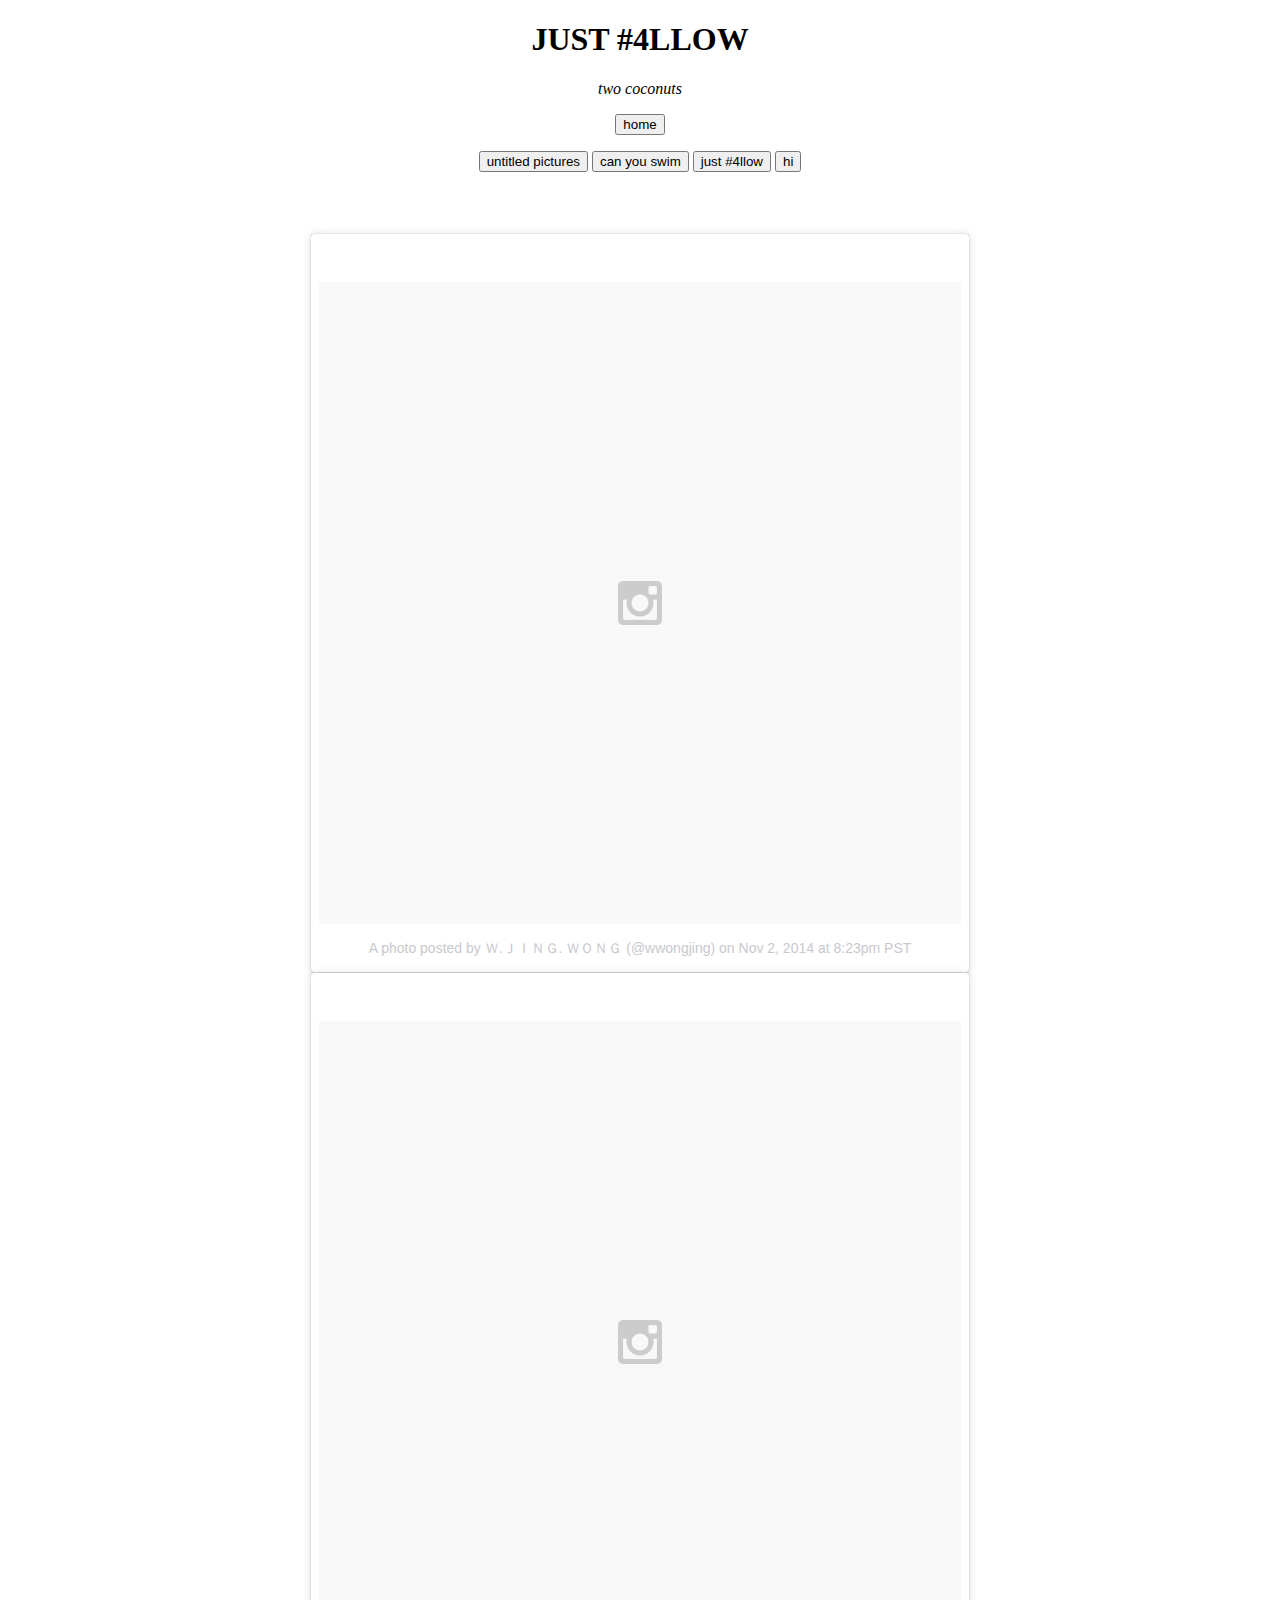
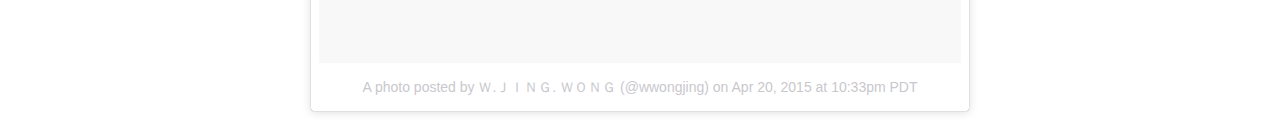
==== commit 2e0f1585: "Update 4llow.html" ====
--- a/4llow.html
+++ b/4llow.html
@@ -9,6 +9,7 @@
 <p><center><a href="index"><button>home</button></a></p>
 <a href="untitled-pictures"><button>untitled pictures</button></a>
 <a href="can-you-swim"><button>can you swim</button></a>
+<a href="4llow"><button>just #4llow</button></a>
 <a href="hi"><button>hi</button></a></center>
 <script src="moveit.js"></script>
 <p><iframe class="btn" frameborder="0" border="0" scrolling="no" allowtransparency="true" height="20" width="200" src="https://platform.tumblr.com/v2/follow_button.html?type=follow-blog&amp;tumblelog=wjingwong&amp;color=blue"></iframe>
